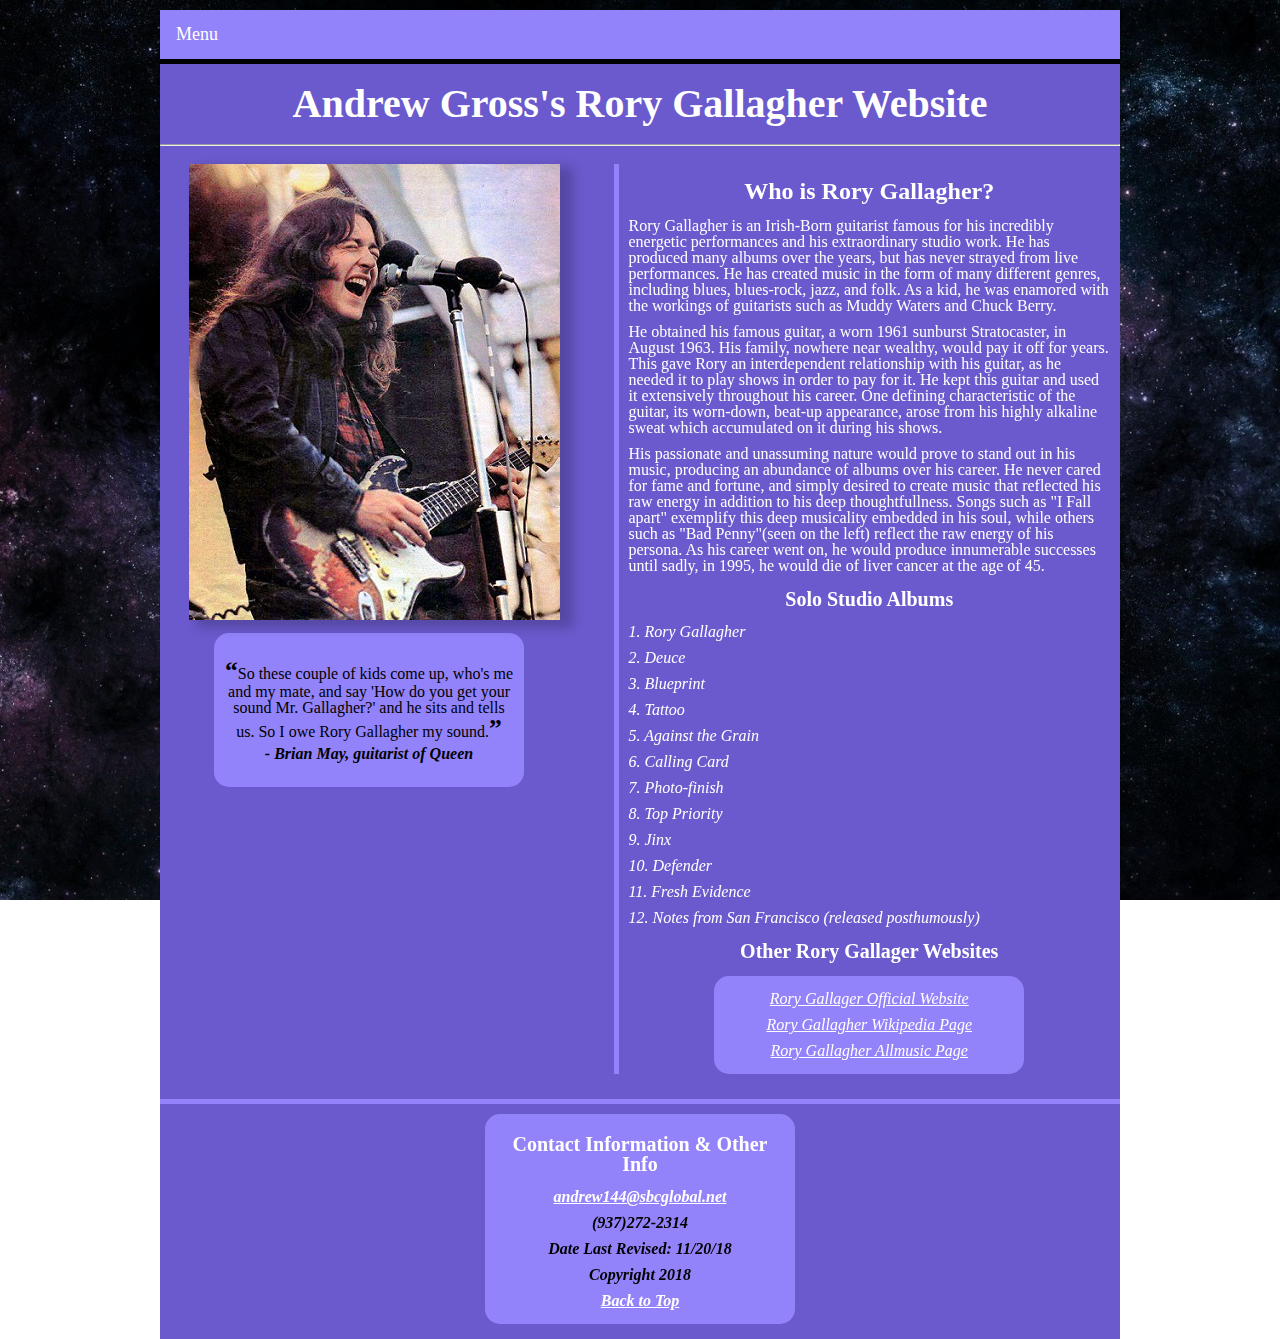
==== index.html @ fb25ed25 "Uploaded necessary files for website" ====
<!DOCTYPE html>
<html>
<head>
  <!--


      Final Webpage Assignment
      Author: Andrew Gross
      Date:   November 7th, 2018

      Filename:   index.html

   -->
   <meta charset="utf-8" />
   <meta name="viewport" content="width=device-width, initial-scale=1" />
   <meta name="keywords" content="guitar, music, guitarist, Andrew Gross, Rory Gallagher" />
   <title>Andrew Gross's Rory Gallagher Website</title>
   <link href="Reset.css" rel="stylesheet" />
   <link href="index.css" rel="stylesheet" />
   <link href="mobile.css" rel="stylesheet" />
</head>

<body>
<div class="body">

<header>
  <div class="navbar">
    <div class="dropdown">
      <button class="dropbtn">Menu
        <i class="fa fa-caret-down"></i>
      </button>
      <div class="dropdown-content">
        <a href="index.html">Home</a>
        <a href="fansurvey.html">Fan Survey</a>
        <a href="history.html">Albums & History</a>
      </div>
    </div>
  </div>
</header>

<div class="top">
<id="top">
<h1><b>Andrew Gross's Rory Gallagher Website</b></h1>
</id="top">
<hr />
</div>
<div class="row">

  <div class="leftColumn">

        <img src="rory-scream.jpg" id="roryscream" usemap="#image-map">

        <map name="image-map">
            <area target="" alt="Fan Survey" title="Fan Survey" href="fansurvey.html" coords="77,396,127,455,230,455,284,402,243,388,248,368,370,304,370,271,324,280,234,332,216,322,222,292,192,290,166,319,102,326,70,348" shape="poly">
            <area target="" alt="Albums" title="Albums & History" href="history.html" coords="142,107,83" shape="circle">
        </map>


      <aside id="a3">
        <blockquote>So these couple of kids come up, who's me and my mate, and say 'How do you get your sound Mr. Gallagher?' and he sits and tells us. So I owe Rory Gallagher my sound.</blockquote>
      <p> - Brian May, guitarist of Queen </p>
      </aside>

      <iframe title="Bad Penny by Rory Gallagher" width="560" height="315" src="https://www.youtube.com/embed/oKhPCjQZONk?start=16" frameborder="0" allow="accelerometer; autoplay; encrypted-media; gyroscope; picture-in-picture" allowfullscreen></iframe>

  </div>
<div class="rightColumn">

<h2> Who is Rory Gallagher? </h2>

<div class="paragraphDiv" id="pD1">
<p>Rory Gallagher is an Irish-Born guitarist famous for his incredibly energetic performances and his extraordinary studio work. He has produced many albums over the years, but has never strayed from live performances. He has created music in the form of many different genres, including blues, blues-rock, jazz, and folk. As a kid, he was enamored with the workings of guitarists such as Muddy Waters and Chuck Berry.</p>
</div>
<div class="paragraphDiv">
<p>He obtained his famous guitar, a worn 1961 sunburst Stratocaster, in August 1963. His family, nowhere near wealthy, would pay it off for years. This gave Rory an interdependent relationship with his guitar, as he needed it to play shows in order to pay for it. He kept this guitar and used it extensively throughout his career. One defining characteristic of the guitar, its worn-down, beat-up appearance, arose from his highly alkaline sweat which accumulated on it during his shows.</p>
</div>
<div class="paragraphDiv">
<p>His passionate and unassuming nature would prove to stand out in his music, producing an abundance of albums over his career. He never cared for fame and fortune, and simply desired to create music that reflected his raw energy in addition to his deep thoughtfullness. Songs such as "I Fall apart" exemplify this deep musicality embedded in his soul, while others such as "Bad Penny"(seen on the left) reflect the raw energy of his persona. As his career went on, he would produce innumerable successes until sadly, in 1995, he would die of liver cancer at the age of 45.</p>
</div>
<h3>Solo Studio Albums</h3>

<p>
  <ol>
    <li>1. Rory Gallagher</li>
    <li>2. Deuce</li>
    <li>3. Blueprint</li>
    <li>4. Tattoo</li>
    <li>5. Against the Grain</li>
    <li>6. Calling Card</li>
    <li>7. Photo-finish</li>
    <li>8. Top Priority</li>
    <li>9. Jinx</li>
    <li>10. Defender</li>
    <li>11. Fresh Evidence</li>
    <li>12. Notes from San Francisco (released posthumously)</li>
  </ol>
</p>

<div class="otherWebsites">
<h3>Other Rory Gallager Websites</h3>
<aside id="a2">
<p>
  <ul>
    	<li><a href="http://www.rorygallagher.com/">Rory Gallager Official Website</a></li>
      <li><a href="https://en.wikipedia.org/wiki/Rory_Gallagher">Rory Gallagher Wikipedia Page</a></li>
      <li><a href="https://www.allmusic.com/artist/rory-gallagher-mn0000337631/biography">Rory Gallagher Allmusic Page</a></li>
  </ul>
</p>
</aside>
</div>
</div>

</div>
<div class="footer">
  <aside id="footerAside">
  <h3>Contact Information & Other Info</h3>
  <p><a href="mailto:andrew144@sbcglobal.net" target="_top">andrew144@sbcglobal.net</a></p>
  <p>(937)272-2314</p>
  <p>Date Last Revised: 11/20/18</p>
  <p>Copyright 2018</p>
  <p><a href="#top">Back to Top</a></p>
 </aside>
</div>
</div>
</body>
</html>
---- index.css ----
@charset "utf-8";

/*
      Final Webpage Assignment
      Author: Andrew Gross
      Date:   November 7th, 2018

      Filename:   index.css
*/




/* HTML Styles */

h1 {
  font-size: 2.5em;
  color: white;
  font-family: Times;
  margin: 20px 5px;
  text-align: center;
  font-weight: bold;
}

h2 {
  font-size: 1.5em;
  color: white;
  text-align: center;
  font-weight: bold;
  margin: 15px 5px;
}

hr {
  background-color: rgb(147, 131, 250);
}

h3{
  font-size: 1.25em;
  color: white;
  text-align: center;
  font-weight: bold;
  margin: 15px 5px;
}

li{
  font-style: italic;
  color: white;
  margin: 10px;
}

ul li{
  text-align: center;
}

ol {
  margin: 10px 0px;
}

/* Aside and Blockquote Styles */

aside {
  background-color: rgb(147, 131, 250);
  border-radius: 15px;
  padding: 5px 5px;
  width: 300px;
  text-align: center;
  margin: auto;
}

aside#a2 {
  margin: auto;
}

aside#footerAside{
  margin-top: 10px;
}
aside blockquote {
	color: black;
	margin: 20px 5px 5px;
	quotes: "\201C" "\201D";
  text-align: center;

}

aside#a3 {
  margin-left: 30px;
}

aside p{
  font-weight: bold;
  font-style: italic;
  color: black;
  margin: 0px 5px 20px 5px;
  text-align: center;
}
aside blockquote::before {
	content: open-quote;
	font-family: 'Times New Roman', Times, serif;
	font-size: 1.6em;
	font-weight: bold;
}
aside blockquote::after {
content: close-quote;
font-family: 'Times New Roman', Times, serif;
font-size: 1.6em;
font-weight: bold;
}

p#ptop1 {
  text-align: center;
  margin: 15px 50px;
  font-size: 20px;
}

a {
  color: white;
}

a:hover {
  font-weight: bold;
}

html {
    background-image: url(cosmosbg1.jpg);
    height: 100%;
    background-position: center;
    background-repeat: no-repeat;
    background-attachment: fixed;
    background-size: cover;
}

body {
    margin-right: auto;
    margin-left: auto;
    margin-bottom: 10px;
    max-width: 960px;
    min-width: 640px;
    width: 100%;
    background-color: SlateBlue;
    color: white;
    height: 100%;
}

.body, .footer {
    background-color: SlateBlue;
}
body, html {
    height: 100%;
}

.MiddleColumn {
  text-align: center;
  margin: auto;
}

.footer {
 border-top: 5px solid rgb(147, 131, 250);
 margin: 15px 0px;
 text-align: center;
 padding-bottom: 15px;
}
.footer p#p1{
  margin-top: 20px;
}
.footer p{
  margin: 10px;
}
/* Navbar.css */
.navbar {
  overflow: hidden;
  background-color: rgb(147, 131, 250);
  font-family: Times;
  font-size: 20px;
  border-bottom: 5px solid black;
  margin-top: 10px;
  margin-bottom: 10px;
}

.navbar a {
  float: left;
  font-size: 18px;
  color: white;
  text-align: center;
  padding: 14px 20px;
  text-decoration: none;
}

.dropdown {
  float: left;
  overflow: hidden;
}

.dropdown .dropbtn {
  font-size: 18px;
  border: none;
  outline: none;
  color: white;
  padding: 14px 16px;
  background-color: rgb(147, 131, 250);
  font-family: inherit;
  margin: 0;
}

.navbar a:hover, .dropdown:hover .dropbtn {
  font-weight: bold;
  box-shadow: 0px 8px 16px 0px rgba(0,0,0,0.2);
  background-color: white;
  color: SlateBlue;
}

.dropdown-content {
  display: none;
  position: absolute;
  background-color: rgb(147, 131, 250);
  min-width: 160px;
  box-shadow: 0px 8px 16px 0px rgba(0,0,0,0.2);
  z-index: 1;
}

.dropdown-content a {
  float: none;
  color: white;
  padding: 12px 16px;
  text-decoration: none;
  display: block;
  text-align: left;
}

.dropdown-content a:hover {
  background-color: white;
  color: SlateBlue;
}

.dropdown:hover .dropdown-content {
  display: block;
}

 iframe {
  margin: 10px 0px 10px 15px;
  height: 250px;
  width: 350px;
  text-align: center;
}

.row {
  display: flex;
  flex-wrap: wrap;
}
/* Left Column Styles */

.leftColumn {
	flex:40%;
	padding: 0px 1.5em 1.5em 1.5em;
  height: 100%;
}

.leftColumn img {
  margin: 10px 5px;
  box-shadow: 10px 5px 10px 2.5px rgba(0,0,0,0.2);
}

/* Right Column Styles */

.rightColumn {
	flex:50%;
  height: 100%;
  margin-top: 10px;
  border-left: 5px solid rgb(147, 131, 250);
}

.rightColumn p{
  margin: 10px;
}
---- mobile.css ----
@charset "utf-8";

/*
      Final Webpage Assignment
      Author: Andrew Gross
      Date:   November 30th, 2018

      Filename:   mobile.css
*/


/* ===============================
	Mobile Styles: 0px to 480px
	===============================
*/
@media only screen and (max-width: 480px) {


button.dropbtn, .navbar a {
	font-size: 2.5em !important;
}
	body {
		padding-bottom: 100%;
	}

	.navbar {
		margin: 0px;
	}
	.otherWebsites {
		border-top: 8px solid rgb(147, 131, 250);
		margin-bottom: 10px;
	}
	.row {
		flex-wrap: wrap-reverse;
	}
	.rightColumn, .leftColumn {
		font-size: 2.25em;
		border-left: none;
	}

	.leftColumn {
		align-content: center;
	}
	h1 {
		font-size: 4em;
	}
	img#historyimg {
		margin: 10px;
		width: 75%;
		height: 100%;
	}
	figcaption, caption{
		font-size: 2em;
	}
	table.albums1 {
		width: 95%;
		font-size: 1.5em;
	}
	td, td#td1 {
		font-size: 1.5em;
		padding: 5px;
	}
	img#roryscream {
		width: 100%;
	}
	img#rg5-1 {
		display: none;
	}
	img#rg5-2 {
		display: block;
		width:75%;
		height: 100%;
		margin-left: 70px;
	}
	.paragraphDiv{
		border-bottom: 8px solid rgb(147, 131, 250);
	}
	.paragraphDiv#pD1 {
		border-top: 8px solid rgb(147, 131, 250);
	}
	section#surveysection {
		font-size: 2em;
	}
	.footer {
		font-size: 2em;
	}
	aside {
		width: 80%;
	}
	aside#a3 {
		width: 90%;
	}
	iframe {
		width: 100%;
		height: 400px;
	}
	p#ptop1 {
		font-size: 1.9em;
		margin: 10px;
	}
	.tableDiv {
		text-align: center;
		border-top: 5px solid rgb(147, 131, 250);
	}
	.anus:hover .anus-content {
	    display: block;
			right: 0;
	}
	.buttons {
		text-align: center;
	}
	input#submit, input#reset {
		margin: 5px  175px;
	}
}

/* ================================
	Tablet Styles: 481px and greater
	================================
*/
@media only screen and (min-width: 481px) and (max-width: 865px) {

	.row {
		flex-wrap: wrap-reverse;
	}
	button.dropbtn, .navbar a {
		font-size: 1.5em !important;
	}
	.footer {
		font-size: 1.25em;
	}
	.rightColumn, .leftColumn {
		font-size: 1.25em;
		border-left: none;
	}

	img#roryscream {
		width: 50%;
	}
	.leftColumn {
		text-align: center;
		border-top:5px solid rgb(147, 131, 250);
	}
	aside#a3 {
		width: 50%;
		margin-left: 25%;
	}
	aside#a2 {
		margin-bottom: 10px;
	}
	.tableDiv {
		text-align: center;
		border-top: 5px solid rgb(147, 131, 250);
	}
	.body {
		width: 100%;
	}
	img#historyimg {
		margin: 10px;
		width: 50%;
		height: 100%;
	}
}
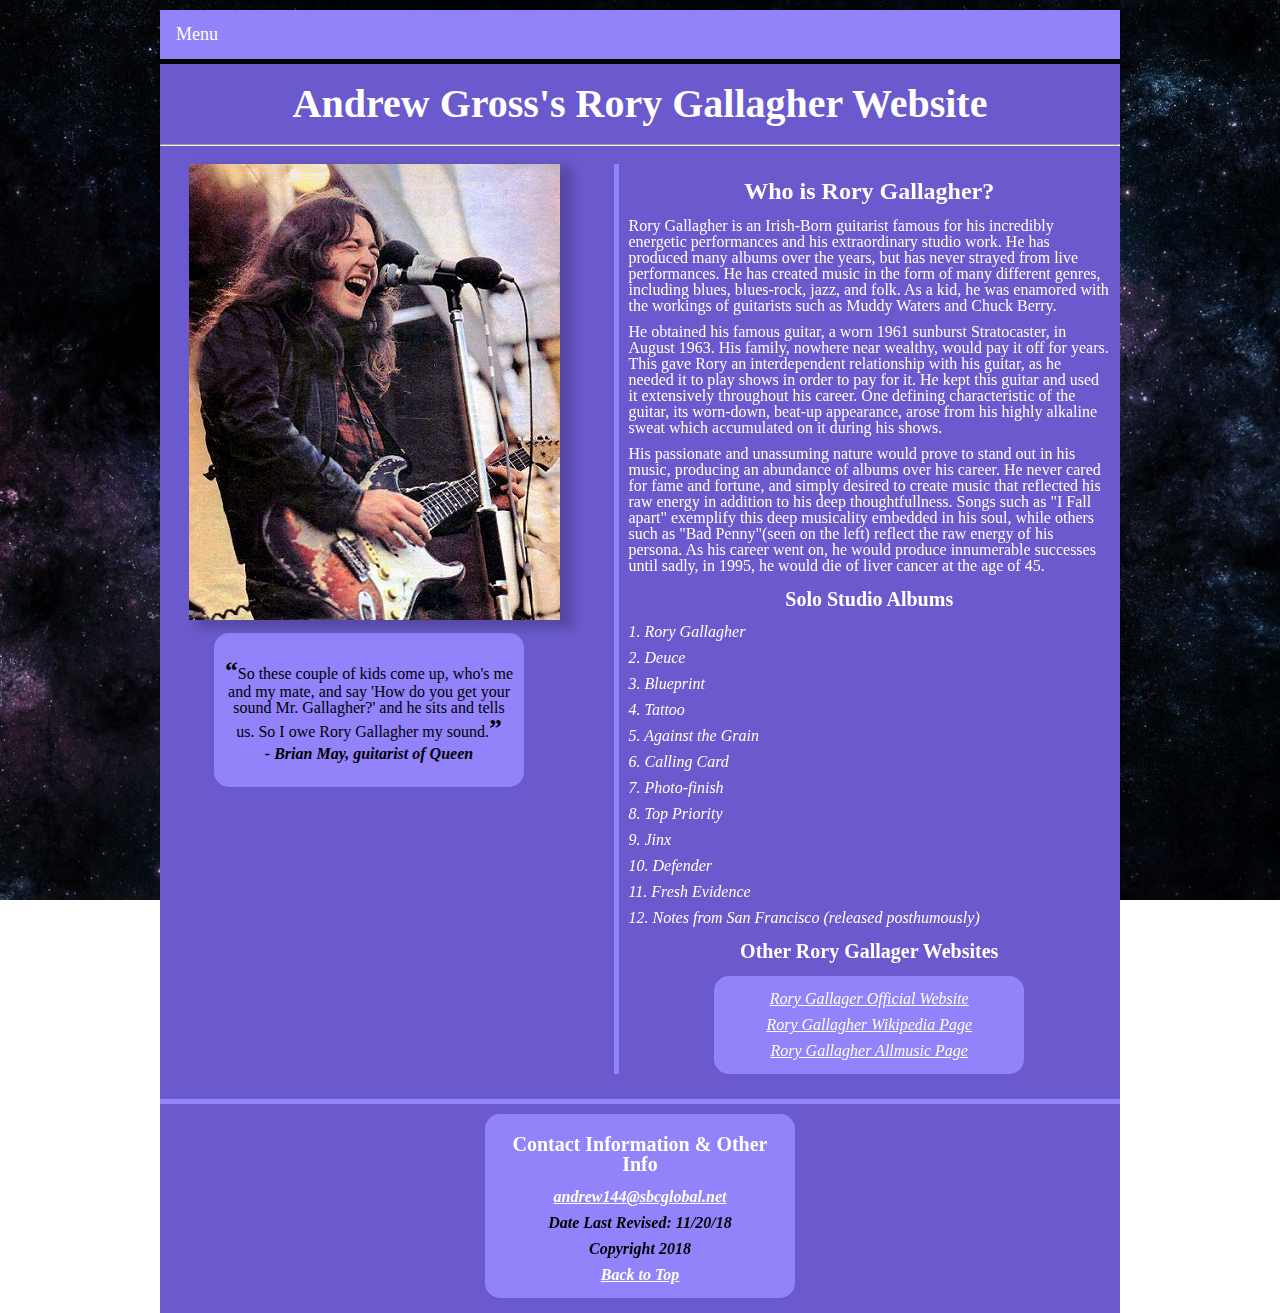
==== commit feeed564: "Update index.html" ====
--- a/index.html
+++ b/index.html
@@ -115,7 +115,6 @@
   <aside id="footerAside">
   <h3>Contact Information & Other Info</h3>
   <p><a href="mailto:andrew144@sbcglobal.net" target="_top">andrew144@sbcglobal.net</a></p>
-  <p>(937)272-2314</p>
   <p>Date Last Revised: 11/20/18</p>
   <p>Copyright 2018</p>
   <p><a href="#top">Back to Top</a></p>
